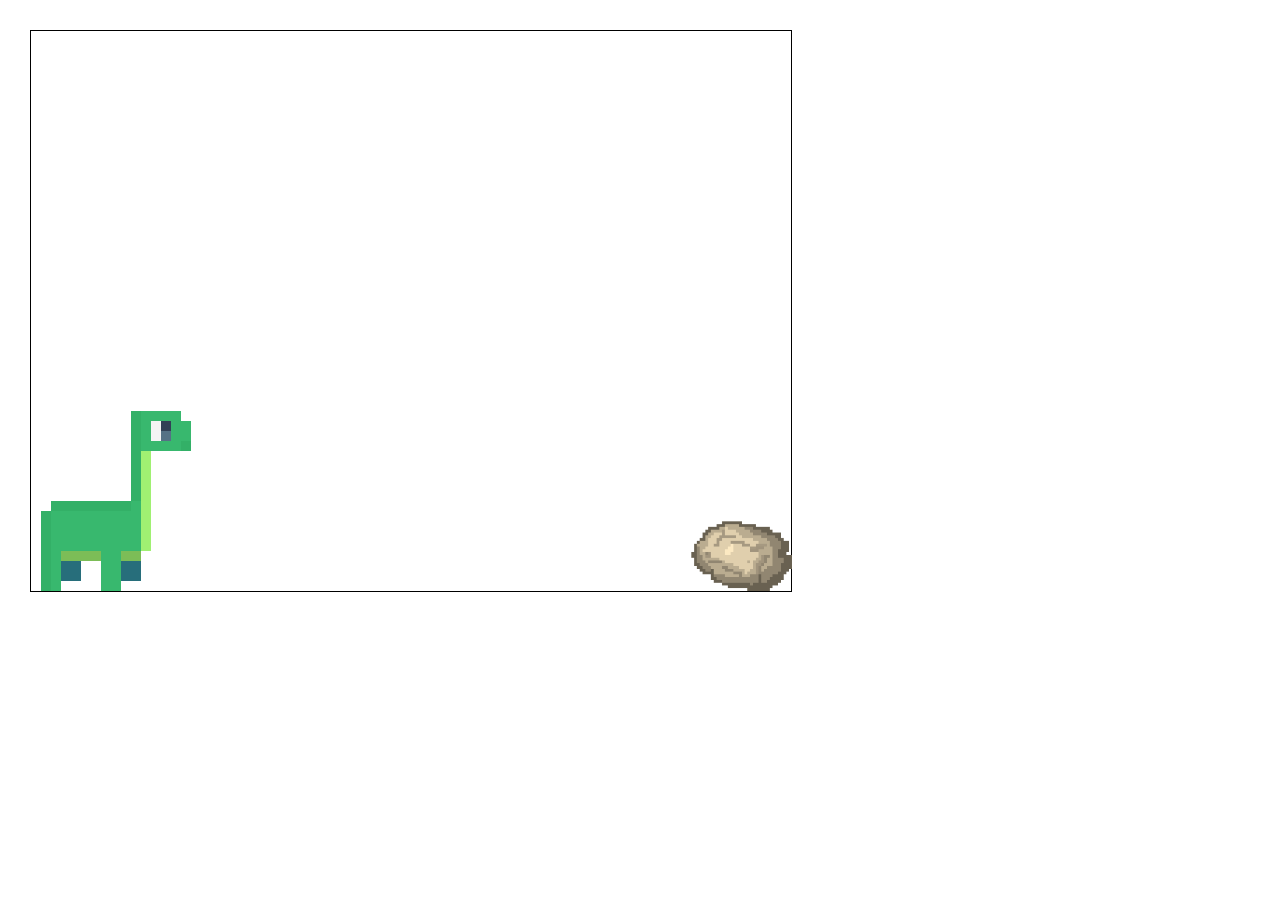
==== dinogame/index.html @ 8e2dcdf7 "added dinogame" ====
<!DOCTYPE html>
<html lang="en">
  <head>
    <title></title>
    <meta charset="UTF-8">
    <meta name="viewport" content="width=device-width, initial-scale=1">
    <link href="style.css" rel="stylesheet">
  </head>
  <body>
    <div id="game">
      <div id="character">
        <img src="dino.png">
      </div>
      <div id="block">
        <img id="blockpng" src="rock.png">
      </div>
    </div>
    <script src="script.js"></script>
  </body>
</html>
---- dinogame/style.css ----
*{
  padding: 0px;
  margin: 0px;
}

#game{
  padding: 30px;
  margin: 30px;
  width: 700px;
  height: 500px;
  border: 1px solid black;
}

#character{
  position: relative;
  top: 330px;
  right:40px;
}

.animate{
  animation: jump 1.5s;
}

@keyframes jump{
  0%{top: 330px;}
  30%{top: 260px;}
  50%{top: 255px;}
  70%{top: 260px;}
  100%{top: 330px;}
}

#blockpng{
  height: 70px;
  width: auto;
}

#block{
  position: relative;
  top: 236px;
  left: 630px;
  animation: block 1.5s infinite linear;
}

@keyframes block{
  0%{left:630px;}
  100%{left:-100px}
}
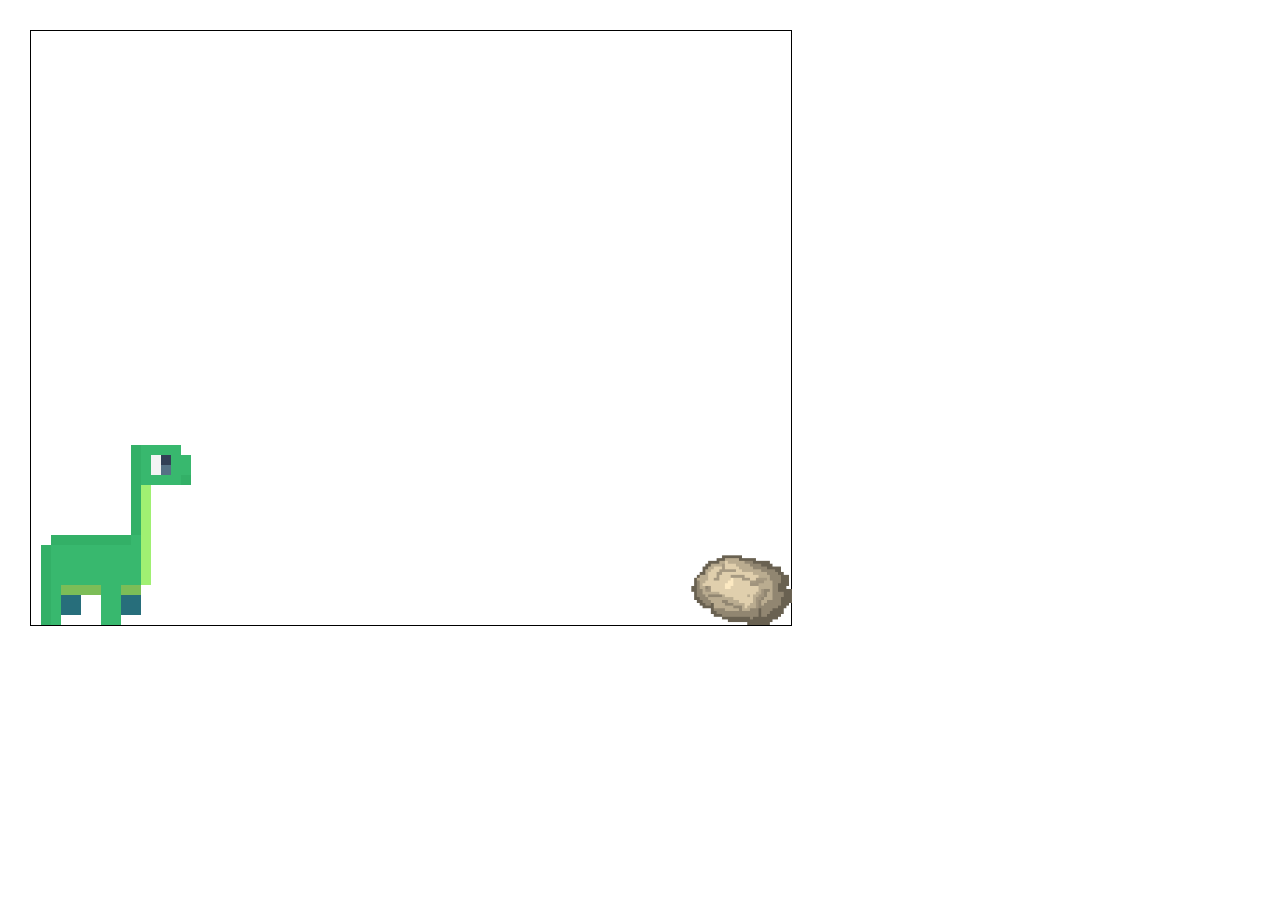
==== commit d569aa39: "added features in dino game" ====
--- a/dinogame/index.html
+++ b/dinogame/index.html
@@ -1,13 +1,14 @@
 <!DOCTYPE html>
 <html lang="en">
   <head>
-    <title></title>
+    <title>Dino game</title>
     <meta charset="UTF-8">
     <meta name="viewport" content="width=device-width, initial-scale=1">
     <link href="style.css" rel="stylesheet">
   </head>
   <body>
     <div id="game">
+      <div id="replay">Press spacebar to play again</div>
       <div id="character">
         <img src="dino.png">
       </div>
--- a/dinogame/style.css
+++ b/dinogame/style.css
@@ -7,8 +7,15 @@
   padding: 30px;
   margin: 30px;
   width: 700px;
-  height: 500px;
+  height: 534px;
   border: 1px solid black;
+}
+
+#replay {
+  font-size: 30px;
+  display: flex-center;
+  text-align: center;
+  visibility: hidden;
 }
 
 #character{
@@ -18,7 +25,7 @@
 }
 
 .animate{
-  animation: jump 1.5s;
+  animation: jump 1.1s;
 }
 
 @keyframes jump{
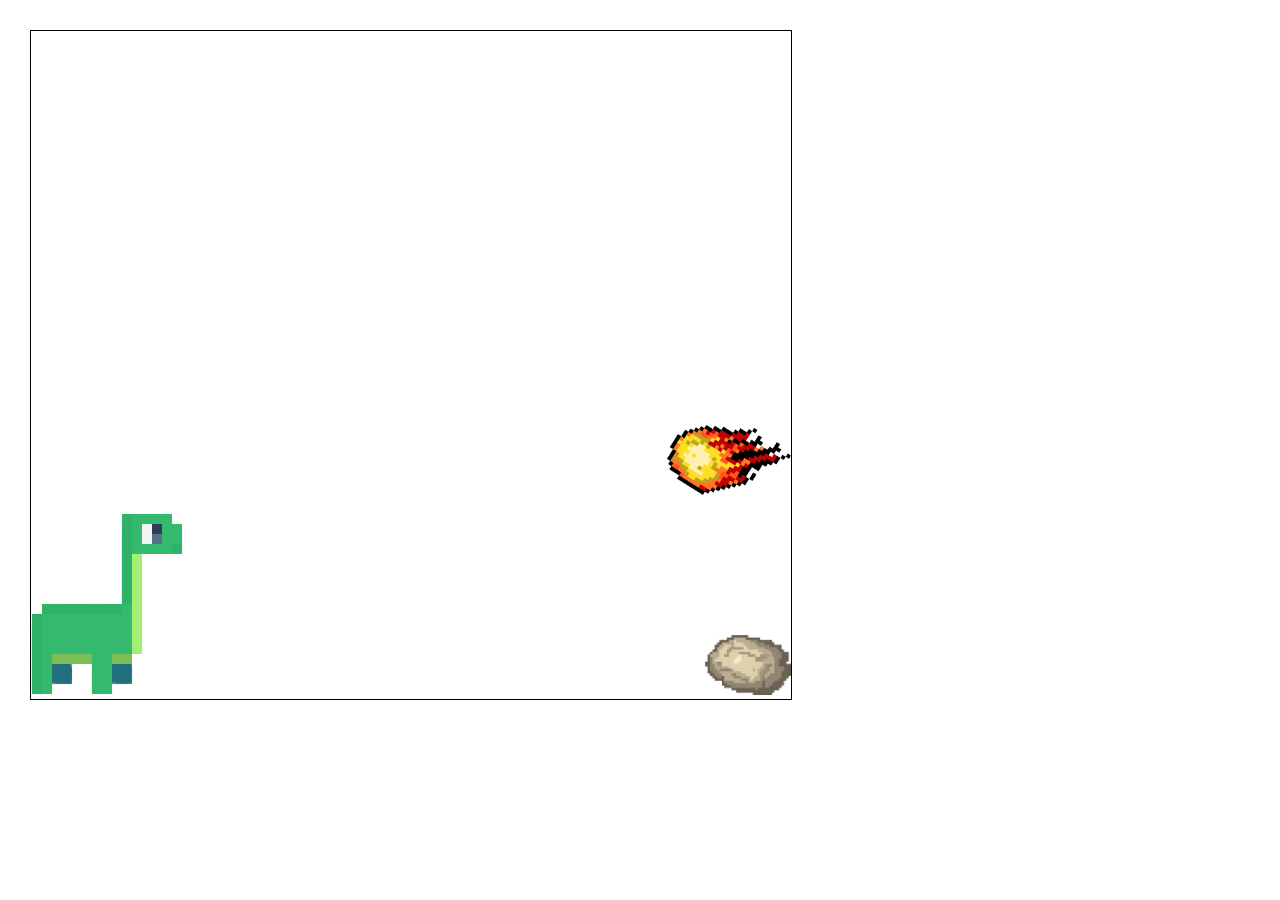
==== commit 7c40bb1e: "changes in dinogame added meteor gameplay balance" ====
--- a/dinogame/index.html
+++ b/dinogame/index.html
@@ -9,11 +9,15 @@
   <body>
     <div id="game">
       <div id="replay">Press spacebar to play again</div>
+      
+      <div id="meteor">
+        <img id="meteor-png" src="meteor.png" alt="meteor">
+      </div>
       <div id="character">
-        <img src="dino.png">
+        <img src="dino.png" alt="dino">
       </div>
       <div id="block">
-        <img id="blockpng" src="rock.png">
+        <img id="block-png" src="rock.png" alt="block">
       </div>
     </div>
     <script src="script.js"></script>
--- a/dinogame/style.css
+++ b/dinogame/style.css
@@ -7,8 +7,10 @@
   padding: 30px;
   margin: 30px;
   width: 700px;
-  height: 534px;
+  height: 608px;
   border: 1px solid black;
+  position: relative;
+  overflow: hidden;
 }
 
 #replay {
@@ -19,36 +21,61 @@
 }
 
 #character{
-  position: relative;
-  top: 330px;
-  right:40px;
+  position: absolute;
+  bottom: 0px;
+  left:0px;
 }
 
-.animate{
+.animate-jump{
   animation: jump 1.1s;
 }
 
 @keyframes jump{
-  0%{top: 330px;}
-  30%{top: 260px;}
-  50%{top: 255px;}
-  70%{top: 260px;}
-  100%{top: 330px;}
+  0%{bottom: 0px;}
+  30%{bottom: 70px;}
+  50%{bottom: 75px;}
+  70%{bottom: 70px;}
+  100%{bottom: 0px;}
 }
 
-#blockpng{
+#meteor {
+  position: absolute;
+  bottom: 200px;
+  right: 0px;
+
+}
+
+#meteor-png {
   height: 70px;
   width: auto;
 }
 
-#block{
-  position: relative;
-  top: 236px;
-  left: 630px;
-  animation: block 1.5s infinite linear;
+.animate-meteor{
+  animation: meteor-anim 2s infinite linear;
 }
 
-@keyframes block{
-  0%{left:630px;}
-  100%{left:-100px}
-}+@keyframes meteor-anim{
+  0%{left: 750px;}
+  100%{left: -200px;}
+}
+
+#block{
+  position: absolute;
+  bottom: 0px;
+  right: 0px;
+}
+
+#block-png{
+  height: 60px;
+  width: auto;
+}
+
+.animate-block{
+  animation: block-anim 4s infinite linear;
+}
+
+@keyframes block-anim{
+  0%{left: 900px;}
+  100%{left: -700px;}
+}
+
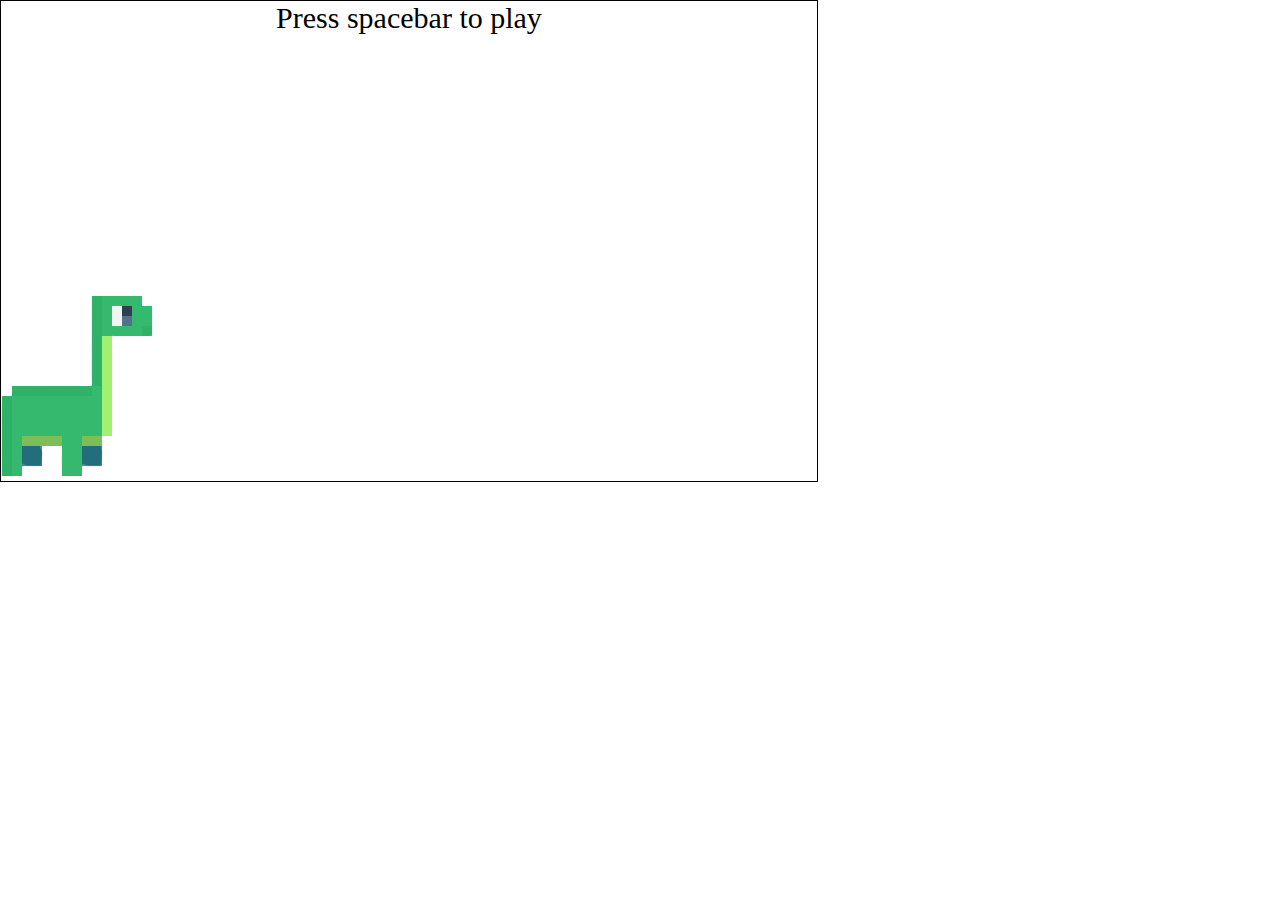
==== commit c1e00035: "organized items in folders added parallax background small fixes" ====
--- a/dinogame/index.html
+++ b/dinogame/index.html
@@ -4,22 +4,23 @@
     <title>Dino game</title>
     <meta charset="UTF-8">
     <meta name="viewport" content="width=device-width, initial-scale=1">
-    <link href="style.css" rel="stylesheet">
+    <link href="./css/style.css" rel="stylesheet">
+    <link href="./img/dino.png"  rel="icon">
   </head>
   <body>
     <div id="game">
-      <div id="replay">Press spacebar to play again</div>
+      <div id="replay">Press spacebar to play</div>
       
       <div id="meteor">
-        <img id="meteor-png" src="meteor.png" alt="meteor">
+        <img id="meteor-png" src="./img/meteor.png" alt="meteor">
       </div>
       <div id="character">
-        <img src="dino.png" alt="dino">
+        <img src="./img/dino.png" alt="dino">
       </div>
-      <div id="block">
-        <img id="block-png" src="rock.png" alt="block">
+      <div id="rock">
+        <img id="rock-png" src="./img/rock.png" alt="rock">
       </div>
     </div>
-    <script src="script.js"></script>
+    <script src="./js/main.js"></script>
   </body>
 </html>--- a/dinogame/css/style.css
+++ b/dinogame/css/style.css
@@ -0,0 +1,109 @@
+*{
+  padding: 0px;
+  margin: 0px;
+}
+
+body {
+  background-image: url("/img/background.png");
+  background-repeat: no-repeat;
+  background-size: 816px 480px;
+}
+
+#game{
+  padding: 0px;
+  margin: 0px;
+  width: 816px;
+  height: 480px;
+  border: 1px solid black;
+  position: relative;
+  overflow: hidden;
+  background-image: 
+  url("/img/trees1.png"),
+  url("/img/mountains1.png"),
+  url("/img/mountain.png");
+  background-repeat: repeat-x,
+  repeat-x,
+  repeat-x;
+  background-position: 0% 92%,
+  0% 92%,
+  0% 92%;
+  
+
+}
+
+.animate-bg{
+  animation: bg 2s infinite linear;
+}
+
+@keyframes bg{
+  0% {background-position: 0% 92%;}
+  100% {background-position: -100% 92%;}
+}
+
+#replay {
+  font-size: 30px;
+  font-family: serif;
+  display: flex-center;
+  text-align: center;
+  visibility: hidden;
+}
+
+#character{
+  position: absolute;
+  bottom: 0px;
+  left:0px;
+}
+
+.animate-jump{
+  animation: jump 1.1s;
+}
+
+@keyframes jump{
+  0%{bottom: 0px;}
+  30%{bottom: 70px;}
+  50%{bottom: 75px;}
+  70%{bottom: 70px;}
+  100%{bottom: 0px;}
+}
+
+#meteor {
+  position: absolute;
+  bottom: 200px;
+  right: 0px;
+  
+}
+
+#meteor-png {
+  height: 70px;
+  width: auto;
+}
+
+.animate-meteor{
+  animation: meteor-anim 2s infinite linear;
+}
+
+@keyframes meteor-anim{
+  0%{left: 750px;}
+  100%{left: -200px;}
+}
+
+#rock{
+  position: absolute;
+  bottom: 0px;
+  right: 0px;
+}
+
+#rock-png{
+  height: 60px;
+  width: auto;
+}
+
+.animate-rock{
+  animation: rock-anim 4s infinite linear;
+}
+
+@keyframes rock-anim{
+  0%{left: 900px;}
+  100%{left: -700px;}
+}
+
